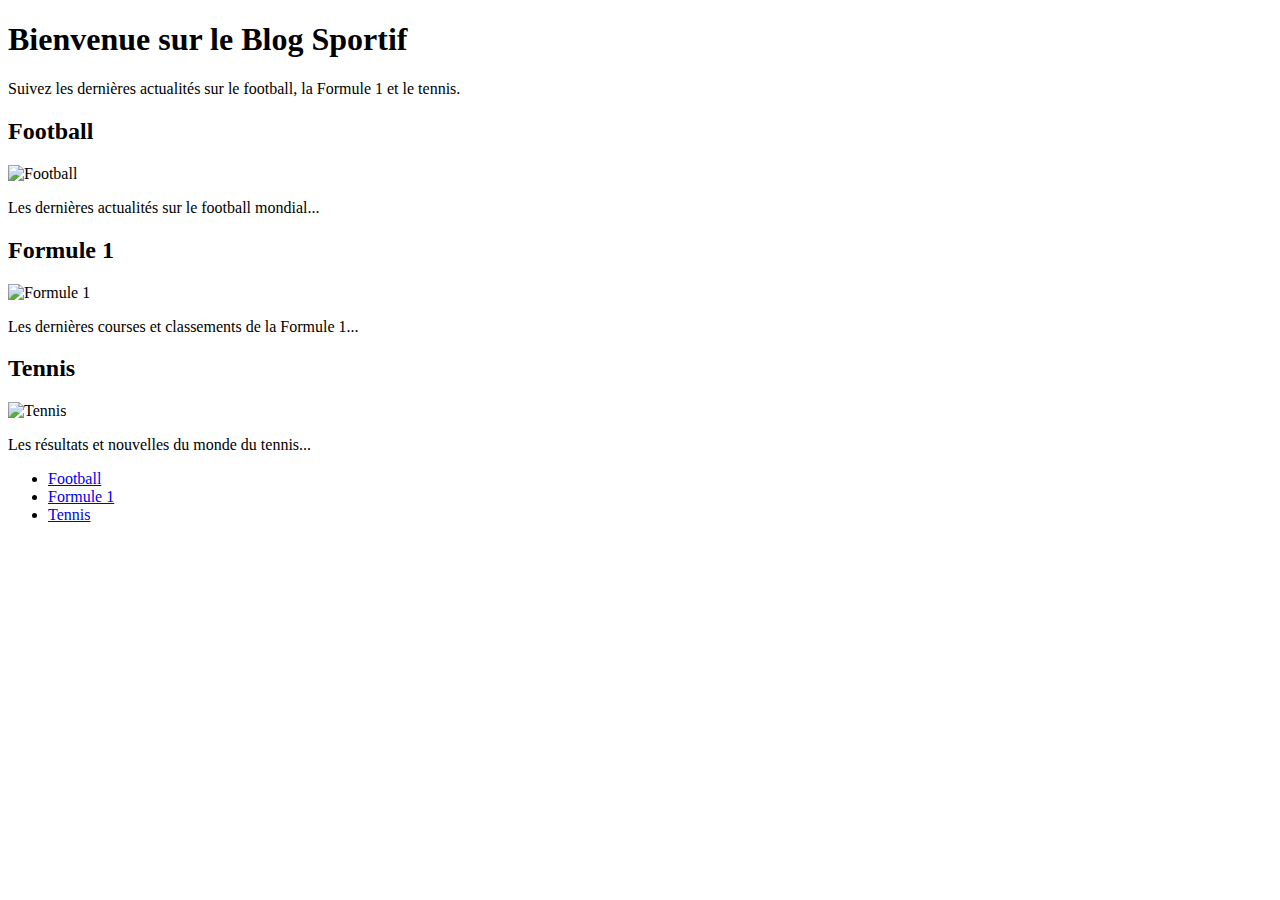
==== index.html @ 82c9cdd5 "Create index.html" ====
<!DOCTYPE html>
<html>

<head>
  <meta charset="utf-8">
  <meta name="viewport" content="width=device-width">
  <title>Actualités Sportives</title>
  <link href="https://fonts.googleapis.com/css2?family=Roboto:wght@400;500&display=swap" rel="stylesheet">
  <link href="feuilledestyle.css" rel="stylesheet" type="text/css" />
</head>

<body>
  <h1>Bienvenue sur le Blog Sportif</h1>
  <p>Suivez les dernières actualités sur le football, la Formule 1 et le tennis.</p>
  
  <h2>Football</h2>
  <img src="https://images.unsplash.com/photo-1501594907351-27fd531c8a71?crop=entropy&cs=tinysrgb&fit=max&ixid=MXwyMDg5MnwwfDF8c2VhcmNofDJ8fGZvb3RibGxlfGVufDB8fHx8fDE2NTQzMTg0NjM&ixlib=rb-1.2.1&q=80&w=1080" alt="Football" style="width:100%;max-width:600px;">
  <p>Les dernières actualités sur le football mondial...</p>
  
  <h2>Formule 1</h2>
  <img src="https://images.unsplash.com/photo-1563144052-f2b7e65f79c5?crop=entropy&cs=tinysrgb&fit=max&ixid=MXwyMDg5MnwwfDF8c2VhcmNofDF8fGZvcm11bGF8ZW58MHx8fHx8&ixlib=rb-1.2.1&q=80&w=1080" alt="Formule 1" style="width:100%;max-width:600px;">
  <p>Les dernières courses et classements de la Formule 1...</p>
  
  <h2>Tennis</h2>
  <img src="https://images.unsplash.com/photo-1524170562010-40f29c15a0c7?crop=entropy&cs=tinysrgb&fit=max&ixid=MXwyMDg5MnwwfDF8c2VhcmNofDd8fHRlbm5pc3xlbnwwfHx8fDE2NTQzMTg5NTI&ixlib=rb-1.2.1&q=80&w=1080" alt="Tennis" style="width:100%;max-width:600px;">
  <p>Les résultats et nouvelles du monde du tennis...</p>
  
  <nav>
    <ul>
      <li><a href="football.html">Football</a></li>
      <li><a href="formula1.html">Formule 1</a></li>
      <li><a href="tennis.html">Tennis</a></li>
    </ul>
  </nav>
</body>

</html>
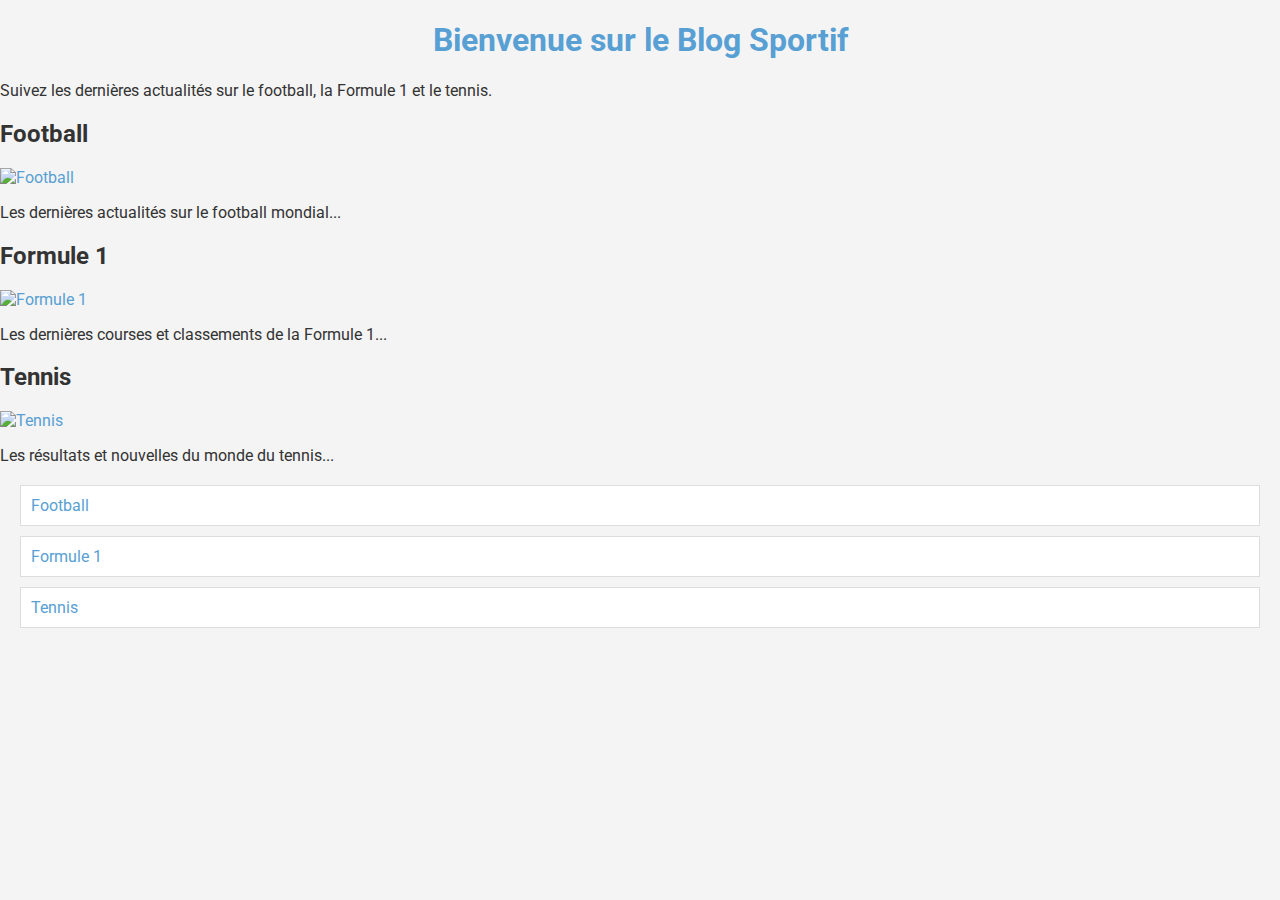
==== commit dfd1c800: "Update index.html" ====
--- a/index.html
+++ b/index.html
@@ -10,20 +10,34 @@
 </head>
 
 <body>
-  <h1>Bienvenue sur le Blog Sportif</h1>
-  <p>Suivez les dernières actualités sur le football, la Formule 1 et le tennis.</p>
+  <header>
+    <h1>Bienvenue sur le Blog Sportif</h1>
+    <p>Suivez les dernières actualités sur le football, la Formule 1 et le tennis.</p>
+  </header>
   
-  <h2>Football</h2>
-  <img src="https://images.unsplash.com/photo-1501594907351-27fd531c8a71?crop=entropy&cs=tinysrgb&fit=max&ixid=MXwyMDg5MnwwfDF8c2VhcmNofDJ8fGZvb3RibGxlfGVufDB8fHx8fDE2NTQzMTg0NjM&ixlib=rb-1.2.1&q=80&w=1080" alt="Football" style="width:100%;max-width:600px;">
-  <p>Les dernières actualités sur le football mondial...</p>
+  <section id="football">
+    <h2>Football</h2>
+    <a href="football.html">
+      <img src="https://images.unsplash.com/photo-1501594907351-27fd531c8a71?crop=entropy&cs=tinysrgb&fit=max&ixid=MXwyMDg5MnwwfDF8c2VhcmNofDJ8fGZvb3RibGxlfGVufDB8fHx8fDE2NTQzMTg0NjM&ixlib=rb-1.2.1&q=80&w=1080" alt="Football" style="width:100%;max-width:600px;">
+    </a>
+    <p>Les dernières actualités sur le football mondial...</p>
+  </section>
   
-  <h2>Formule 1</h2>
-  <img src="https://images.unsplash.com/photo-1563144052-f2b7e65f79c5?crop=entropy&cs=tinysrgb&fit=max&ixid=MXwyMDg5MnwwfDF8c2VhcmNofDF8fGZvcm11bGF8ZW58MHx8fHx8&ixlib=rb-1.2.1&q=80&w=1080" alt="Formule 1" style="width:100%;max-width:600px;">
-  <p>Les dernières courses et classements de la Formule 1...</p>
+  <section id="formula1">
+    <h2>Formule 1</h2>
+    <a href="formula1.html">
+      <img src="https://images.unsplash.com/photo-1563144052-f2b7e65f79c5?crop=entropy&cs=tinysrgb&fit=max&ixid=MXwyMDg5MnwwfDF8c2VhcmNofDF8fGZvcm11bGF8ZW58MHx8fHx8&ixlib=rb-1.2.1&q=80&w=1080" alt="Formule 1" style="width:100%;max-width:600px;">
+    </a>
+    <p>Les dernières courses et classements de la Formule 1...</p>
+  </section>
   
-  <h2>Tennis</h2>
-  <img src="https://images.unsplash.com/photo-1524170562010-40f29c15a0c7?crop=entropy&cs=tinysrgb&fit=max&ixid=MXwyMDg5MnwwfDF8c2VhcmNofDd8fHRlbm5pc3xlbnwwfHx8fDE2NTQzMTg5NTI&ixlib=rb-1.2.1&q=80&w=1080" alt="Tennis" style="width:100%;max-width:600px;">
-  <p>Les résultats et nouvelles du monde du tennis...</p>
+  <section id="tennis">
+    <h2>Tennis</h2>
+    <a href="tennis.html">
+      <img src="https://images.unsplash.com/photo-1524170562010-40f29c15a0c7?crop=entropy&cs=tinysrgb&fit=max&ixid=MXwyMDg5MnwwfDF8c2VhcmNofDd8fHRlbm5pc3xlbnwwfHx8fDE2NTQzMTg5NTI&ixlib=rb-1.2.1&q=80&w=1080" alt="Tennis" style="width:100%;max-width:600px;">
+    </a>
+    <p>Les résultats et nouvelles du monde du tennis...</p>
+  </section>
   
   <nav>
     <ul>
--- a/feuilledestyle.css
+++ b/feuilledestyle.css
@@ -0,0 +1,62 @@
+body {
+  font-family: 'Roboto', sans-serif;
+  background-color: #f4f4f4;
+  color: #333;
+  margin: 0;
+  padding: 0;
+}
+
+h1 {
+  color: #58a0d3;
+  text-align: center;
+}
+
+h2 {
+  color: #333;
+}
+
+ul {
+  list-style-type: none;
+  padding: 0;
+  margin: 20px;
+}
+
+li {
+  padding: 10px;
+  background-color: #ffffff;
+  margin-bottom: 10px;
+  border: 1px solid #ddd;
+}
+
+a {
+  color: #58a0d3;
+  text-decoration: none;
+}
+
+a:hover {
+  text-decoration: underline;
+}
+
+input[type="text"],
+input[type="email"] {
+  width: 100%;
+  max-width: 300px;
+  padding: 8px;
+  margin-bottom: 10px;
+  border: 1px solid #ccc;
+  border-radius: 4px;
+}
+
+input[type="submit"] {
+  padding: 10px 20px;
+  background-color: #58a0d3;
+  color: white;
+  border: none;
+  border-radius: 4px;
+  cursor: pointer;
+  font-weight: bold;
+}
+
+input[type="submit"]:hover {
+  background-color: #4a90b3;
+}
